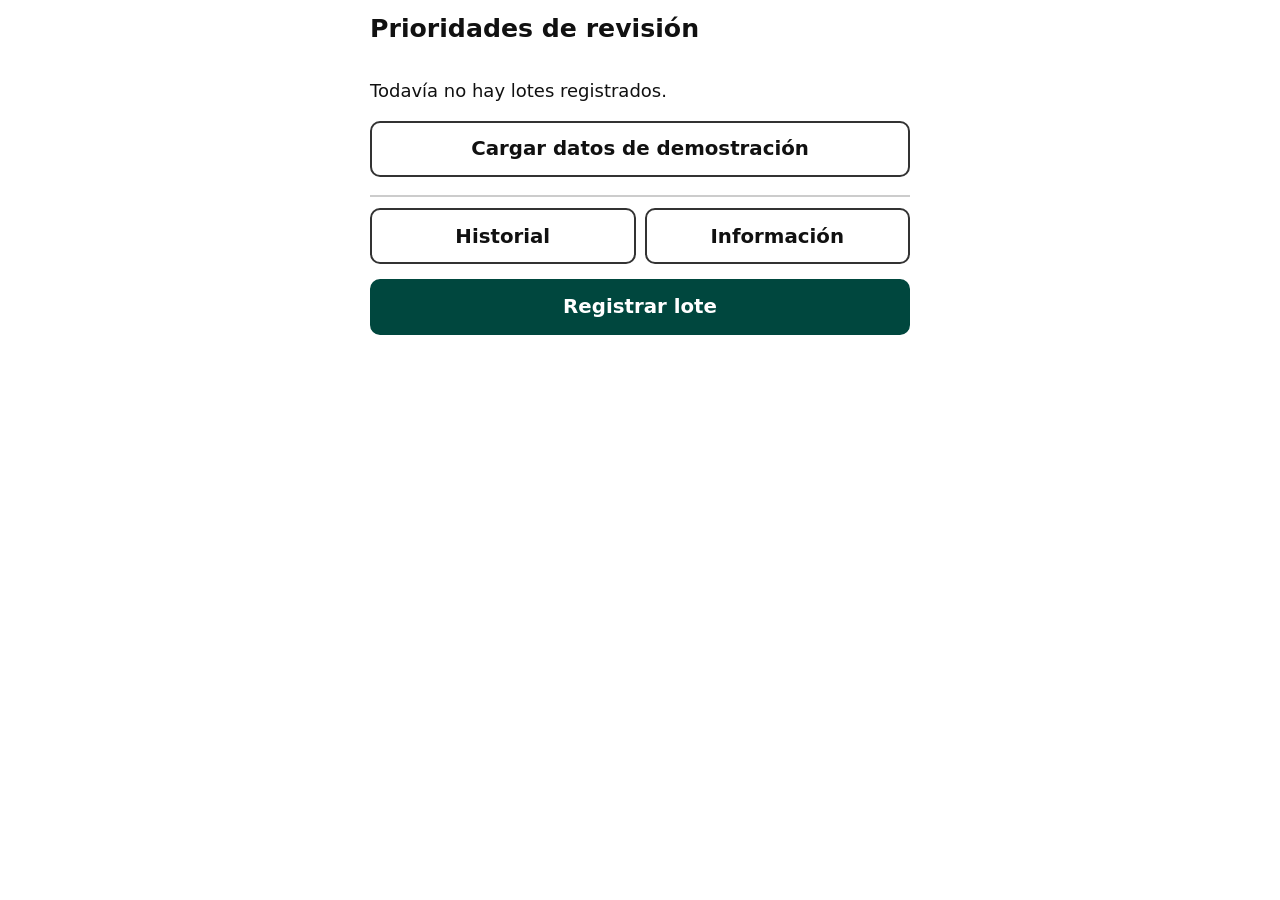
==== index.html @ 6f5cae09 "Construye la interfaz con las cinco vistas del recorrido Lista priorizada, registro de lote, detalle" ====
<!doctype html>
<html lang="es-MX">
<head>
  <meta charset="utf-8">
  <meta name="viewport" content="width=device-width, initial-scale=1">
  <meta name="theme-color" content="#00473e">
  <title>Prioridades de revisión</title>
  <link rel="stylesheet" href="css/estilos.css">
  <script type="module" src="js/app.js"></script>
</head>
<body>
  <p id="aviso-carga" class="aviso-error" role="alert" hidden>
    No se pudo abrir la aplicación. Revisa tu conexión y vuelve a abrirla.
  </p>

  <main id="app" hidden>

    <!-- Vista 1. Prioridades de revisión (inicio) -->
    <section id="vista-lista" class="vista" aria-labelledby="titulo-lista" hidden>
      <h1 id="titulo-lista" tabindex="-1">Prioridades de revisión</h1>
      <p class="aviso aviso-demo" id="lista-aviso-demo" data-texto="aviso_demo" hidden></p>

      <ol id="lista-lotes" class="lista-lotes"></ol>

      <div id="lista-vacia" class="vacio" hidden>
        <p>Todavía no hay lotes registrados.</p>
        <button type="button" class="boton secundario" data-accion="cargar-demo">Cargar datos de demostración</button>
        <p class="mensaje" role="status" data-mensaje-demo></p>
      </div>

      <nav class="barra-inferior" aria-label="Acciones">
        <a href="#historial" class="boton secundario">Historial</a>
        <a href="#informacion" class="boton secundario">Información</a>
        <a href="#registro" class="boton primario">Registrar lote</a>
      </nav>
    </section>

    <!-- Vista 2. Registro de lote -->
    <section id="vista-registro" class="vista" aria-labelledby="titulo-registro" hidden>
      <div class="encabezado">
        <a href="#lista" class="volver">← Volver</a>
        <h1 id="titulo-registro" tabindex="-1">Registrar lote</h1>
      </div>

      <form id="form-lote" novalidate>
        <div class="campo" data-campo="producto">
          <label for="producto">Producto</label>
          <select id="producto" name="producto" aria-describedby="error-producto nota-producto">
            <option value="">Elige un producto</option>
          </select>
          <p class="nota" id="nota-producto" hidden></p>
          <p class="error" id="error-producto" hidden></p>
        </div>

        <div class="campo" data-campo="cantidad">
          <label for="cantidad">Cantidad (kg)</label>
          <input id="cantidad" name="cantidad" type="number" inputmode="decimal" min="0" step="any"
                 aria-describedby="error-cantidad">
          <p class="error" id="error-cantidad" hidden></p>
        </div>

        <div class="campo" data-campo="fecha">
          <label for="fecha">Fecha de ingreso</label>
          <input id="fecha" name="fecha" type="date" aria-describedby="error-fecha">
          <p class="error" id="error-fecha" hidden></p>
        </div>

        <fieldset class="campo" data-campo="recepcion" aria-describedby="error-recepcion">
          <legend>Condición de recepción</legend>
          <div class="opciones" id="opciones-recepcion"></div>
          <p class="error" id="error-recepcion" hidden></p>
        </fieldset>

        <fieldset class="campo" data-campo="ambiental" aria-describedby="error-ambiental">
          <legend>Condición ambiental</legend>
          <div class="opciones" id="opciones-ambiental"></div>
          <p class="error" id="error-ambiental" hidden></p>
        </fieldset>

        <div class="campo" data-campo="costo">
          <label for="costo">Costo aproximado en pesos (opcional)</label>
          <input id="costo" name="costo" type="number" inputmode="decimal" min="0" step="any"
                 aria-describedby="error-costo">
          <p class="error" id="error-costo" hidden></p>
        </div>

        <button type="submit" class="boton primario">Guardar lote</button>
      </form>
    </section>

    <!-- Vista 3. Detalle y motivo -->
    <section id="vista-detalle" class="vista" aria-labelledby="detalle-producto" hidden>
      <div class="encabezado">
        <a href="#lista" class="volver">← Volver</a>
        <h1 id="detalle-producto" tabindex="-1"></h1>
      </div>
      <p id="detalle-datos" class="datos-lote"></p>
      <p id="detalle-nivel" class="nivel nivel-grande"></p>

      <p class="aviso" data-texto="aviso_prioridad"></p>
      <p class="aviso" data-texto="aviso_decision"></p>

      <p id="detalle-generico" class="nota" hidden></p>

      <table id="detalle-desglose" class="desglose" hidden>
        <caption>Por qué tiene esta prioridad</caption>
        <tbody></tbody>
      </table>

      <p id="detalle-decision-actual" class="decision-actual" hidden></p>
      <div id="detalle-acciones" class="barra-inferior" hidden>
        <a id="detalle-boton-decision" class="boton primario">Registrar decisión</a>
      </div>
    </section>

    <!-- Vista 4. Decisión -->
    <section id="vista-decision" class="vista" aria-labelledby="titulo-decision" hidden>
      <div class="encabezado">
        <a id="decision-volver" class="volver">← Volver</a>
        <h1 id="titulo-decision" tabindex="-1">Registrar decisión</h1>
      </div>
      <p id="decision-lote" class="datos-lote"></p>

      <form id="form-decision" novalidate>
        <fieldset class="campo" data-campo="decision" aria-describedby="error-decision">
          <legend>¿Qué decides para este lote?</legend>
          <div class="opciones" id="opciones-decision"></div>
          <p class="error" id="error-decision" hidden></p>
        </fieldset>

        <div class="campo">
          <label for="observacion">Observación (opcional)</label>
          <textarea id="observacion" name="observacion" rows="3" aria-describedby="contador-observacion"></textarea>
          <p class="contador" id="contador-observacion"></p>
        </div>

        <button type="submit" class="boton primario">Guardar decisión</button>
      </form>
    </section>

    <!-- Vista 5. Historial -->
    <section id="vista-historial" class="vista" aria-labelledby="titulo-historial" hidden>
      <div class="encabezado">
        <a href="#lista" class="volver">← Volver</a>
        <h1 id="titulo-historial" tabindex="-1">Historial</h1>
      </div>
      <p class="aviso" data-texto="aviso_privacidad"></p>

      <ol id="lista-historial" class="lista-historial"></ol>
      <p id="historial-vacio" class="vacio" hidden>Todavía no hay registros.</p>
    </section>

    <!-- Pantalla de información -->
    <section id="vista-informacion" class="vista" aria-labelledby="titulo-informacion" hidden>
      <div class="encabezado">
        <a href="#lista" class="volver">← Volver</a>
        <h1 id="titulo-informacion" tabindex="-1">Información</h1>
      </div>

      <dl class="ficha">
        <dt>Versión</dt><dd id="info-version"></dd>
        <dt>Fecha de publicación</dt><dd id="info-fecha"></dd>
        <dt>Establecimiento</dt><dd id="info-establecimiento"></dd>
      </dl>
      <p id="info-aviso-establecimiento" class="aviso-error" hidden></p>

      <h2>Qué hace esta herramienta</h2>
      <p>Indica qué lote conviene revisar primero, con una regla aritmética que se muestra en
         pantalla.</p>
      <ul>
        <li>No diagnostica la inocuidad ni el estado sanitario del producto.</li>
        <li>No sustituye la inspección física.</li>
        <li>No garantiza reducción de merma ni ahorro.</li>
      </ul>
      <p class="aviso" data-texto="aviso_prioridad"></p>
      <p class="aviso" data-texto="aviso_decision"></p>

      <h2>Lo que hace el equipo a mano</h2>
      <p>Parte del servicio no lo hace la aplicación, sino el equipo del proyecto (servicio concierge):</p>
      <ol>
        <li>Alta del establecimiento y configuración de la vida útil de sus productos habituales.</li>
        <li>Acompañamiento en el primer registro.</li>
        <li>Consolidación de las exportaciones que entrega el comerciante.</li>
      </ol>

      <h2>Datos de demostración</h2>
      <p class="aviso aviso-demo" data-texto="aviso_demo"></p>
      <button type="button" class="boton secundario" data-accion="cargar-demo">Cargar datos de demostración</button>
      <p class="mensaje" role="status" data-mensaje-demo></p>

      <h2>Datos de este dispositivo</h2>
      <p class="aviso" data-texto="aviso_privacidad"></p>
      <button type="button" class="boton peligro" id="boton-borrar">Borrar todos los datos de este dispositivo</button>
      <div id="confirmar-borrar" class="confirmar" hidden>
        <p><strong>¿Borrar todo?</strong> Se borran todos los lotes, decisiones y registros de este
           teléfono y no se pueden recuperar. Si los necesitas, exporta el historial antes.</p>
        <button type="button" class="boton peligro" id="boton-borrar-si">Sí, borrar todo</button>
        <button type="button" class="boton secundario" id="boton-borrar-no">Cancelar</button>
      </div>
      <p class="mensaje" role="status" id="mensaje-borrar"></p>
    </section>

  </main>
</body>
</html>
---- css/estilos.css ----
/* Estilos del PMV. Pensado para un teléfono de 360 px, de pie y con una mano:
   letra grande, contraste alto y botones de al menos 48 px de alto. */

:root {
  --texto: #111111;
  --texto-suave: #333333;
  --fondo: #ffffff;
  --fondo-suave: #f1f1f1;
  --borde: #333333;
  --primario: #00473e;
  --error: #a50016;
  --enfoque: #1a56db;

  /* Colores de nivel. El color nunca va solo: siempre acompaña al texto del nivel. */
  --alta: #8b0000;
  --media: #f2a900;
  --baja: #1b5e20;
  --confirmar: #4d4d4d;
}

* { box-sizing: border-box; }

/* Sin esto, una clase con display ganaría al atributo hidden. */
[hidden] { display: none !important; }

html { font-size: 18px; }

body {
  margin: 0;
  font-family: system-ui, -apple-system, "Segoe UI", Roboto, sans-serif;
  color: var(--texto);
  background: var(--fondo);
  line-height: 1.4;
}

main {
  max-width: 32rem;
  margin: 0 auto;
  padding: 0 1rem;
}

h1 { font-size: 1.4rem; margin: 0.6rem 0; }
h1:focus { outline: none; }
h2 { font-size: 1.15rem; margin: 1.5rem 0 0.5rem; }

a { color: var(--primario); }

:focus-visible {
  outline: 3px solid var(--enfoque);
  outline-offset: 2px;
}

.encabezado {
  display: flex;
  align-items: center;
  gap: 0.5rem;
}

.volver {
  display: inline-flex;
  align-items: center;
  min-height: 48px;
  padding: 0 0.5rem 0 0;
  color: var(--texto);
  font-weight: 700;
  white-space: nowrap;
}

/* ---------- Botones ---------- */

.boton {
  display: flex;
  align-items: center;
  justify-content: center;
  width: 100%;
  min-height: 56px;
  margin: 0.75rem 0;
  padding: 0.5rem 1rem;
  border: 2px solid var(--borde);
  border-radius: 10px;
  font: inherit;
  font-size: 1.1rem;
  font-weight: 700;
  text-align: center;
  text-decoration: none;
  cursor: pointer;
}

.primario { background: var(--primario); border-color: var(--primario); color: #ffffff; }
.secundario { background: var(--fondo); color: var(--texto); }
.peligro { background: var(--error); border-color: var(--error); color: #ffffff; }

/* La acción principal queda abajo, al alcance del pulgar. */
.barra-inferior {
  position: sticky;
  bottom: 0;
  display: grid;
  grid-template-columns: 1fr 1fr;
  gap: 0 0.5rem;
  margin-top: 1rem;
  padding: 0.25rem 0;
  background: var(--fondo);
  border-top: 2px solid #cccccc;
}
.barra-inferior .boton { margin: 0.4rem 0; }
.barra-inferior .primario { grid-column: 1 / -1; }

/* ---------- Avisos ---------- */

.aviso {
  margin: 0.6rem 0;
  padding: 0.6rem 0.75rem;
  border-left: 6px solid var(--primario);
  background: var(--fondo-suave);
  font-weight: 600;
}

.aviso-demo { border-left-color: #000000; border-left-style: double; }

.aviso-error {
  margin: 0.6rem 0;
  padding: 0.75rem 1rem;
  border: 3px solid var(--error);
  background: #fde8e8;
  color: #5a0000;
  font-weight: 700;
}

/* El aviso de almacenamiento (ER-04) queda fijo arriba en todas las vistas. */
.aviso-fijo {
  position: sticky;
  top: 0;
  z-index: 2;
  margin: 0;
}

.nota {
  margin: 0.5rem 0;
  padding: 0.5rem 0.75rem;
  border: 2px solid #8a6100;
  border-radius: 8px;
  background: #fff4d6;
}

.mensaje:empty { display: none; }
.mensaje { font-weight: 700; }

.vacio { margin: 1rem 0; }

/* ---------- Niveles ---------- */

.nivel {
  display: inline-block;
  padding: 0.15rem 0.6rem;
  border-radius: 6px;
  font-weight: 700;
  white-space: nowrap;
}
.nivel-alta { background: var(--alta); color: #ffffff; }
.nivel-media { background: var(--media); color: #111111; }
.nivel-baja { background: var(--baja); color: #ffffff; }
.nivel-confirmar { background: var(--confirmar); color: #ffffff; }

.nivel-grande {
  display: block;
  margin: 0.5rem 0;
  padding: 0.5rem 1rem;
  font-size: 1.6rem;
  text-align: center;
  white-space: normal;
}

.etiqueta-demo {
  display: inline-block;
  margin-left: 0.35rem;
  padding: 0 0.4rem;
  border: 2px dashed #000000;
  border-radius: 4px;
  font-size: 0.85rem;
  font-weight: 700;
  vertical-align: middle;
}

/* ---------- Lista de lotes ---------- */

.lista-lotes {
  display: grid;
  gap: 0.6rem;
  margin: 0.75rem 0;
  padding: 0;
  list-style: none;
}

.fila-lote {
  display: block;
  min-height: 48px;
  padding: 0.7rem 0.8rem;
  border: 2px solid var(--borde);
  border-radius: 10px;
  color: var(--texto);
  text-decoration: none;
  transition: background-color 2s ease-out;
}

.fila-cabeza {
  display: flex;
  justify-content: space-between;
  align-items: flex-start;
  gap: 0.5rem;
}

.fila-producto { font-weight: 700; }
.fila-motivo { display: block; margin-top: 0.3rem; color: var(--texto-suave); font-size: 0.95rem; }

/* Lote recién guardado: se resalta un instante y luego se desvanece. */
.resaltado { background-color: #fff1a8; transition: none; }

/* ---------- Formularios ---------- */

form { padding-bottom: 1rem; }

.campo { margin: 1.1rem 0; }

fieldset { border: 0; padding: 0; min-width: 0; }

label,
legend {
  display: block;
  margin-bottom: 0.35rem;
  padding: 0;
  font-weight: 700;
}

input,
select,
textarea {
  display: block;
  width: 100%;
  min-height: 52px;
  padding: 0.5rem 0.75rem;
  border: 2px solid var(--borde);
  border-radius: 8px;
  background: var(--fondo);
  color: var(--texto);
  font: inherit;
  font-size: 1.1rem;
}

textarea { min-height: 5.5rem; resize: vertical; }

/* Opciones de una sola elección como botones grandes (radios accesibles). */
.opciones { display: grid; gap: 0.5rem; }

.opcion { position: relative; display: block; margin: 0; }

.opcion input {
  position: absolute;
  opacity: 0;
  width: 1px;
  height: 1px;
  min-height: 0;
}

.opcion span {
  display: flex;
  align-items: center;
  min-height: 56px;
  padding: 0.5rem 1rem;
  border: 2px solid var(--borde);
  border-radius: 10px;
  font-weight: 700;
  cursor: pointer;
}

.opcion span::before {
  content: "";
  flex: none;
  width: 1.3rem;
  height: 1.3rem;
  margin-right: 0.7rem;
  border: 2px solid currentColor;
  border-radius: 50%;
}

/* Elegida: cambia el color y aparece una marca, para no depender solo del color. */
.opcion input:checked + span { background: var(--primario); border-color: var(--primario); color: #ffffff; }
.opcion input:checked + span::before {
  content: "✓";
  display: flex;
  align-items: center;
  justify-content: center;
  background: #ffffff;
  color: var(--primario);
  font-size: 0.95rem;
}
.opcion input:focus-visible + span { outline: 3px solid var(--enfoque); outline-offset: 2px; }

/* Error: borde más grueso y texto junto al campo, nunca solo color. */
.con-error input,
.con-error select,
.con-error textarea,
.con-error .opcion span { border-color: var(--error); border-width: 3px; }

.error {
  margin: 0.4rem 0 0;
  color: var(--error);
  font-weight: 700;
}
.error::before { content: "⚠ "; }

.contador { margin: 0.25rem 0 0; color: var(--texto-suave); font-size: 0.9rem; }

/* ---------- Detalle ---------- */

.datos-lote { margin: 0.25rem 0; color: var(--texto-suave); }

.desglose {
  width: 100%;
  margin: 1rem 0;
  border-collapse: collapse;
}
.desglose caption { margin-bottom: 0.4rem; font-weight: 700; text-align: left; }
.desglose th,
.desglose td {
  padding: 0.45rem 0.25rem;
  border-bottom: 1px solid #bbbbbb;
  text-align: left;
  vertical-align: top;
}
.desglose .numero {
  text-align: right;
  font-variant-numeric: tabular-nums;
  font-weight: 700;
  white-space: nowrap;
}
.desglose .total th,
.desglose .total td { border-top: 3px solid var(--texto); border-bottom: 0; font-size: 1.1rem; }

.decision-actual { font-weight: 700; }

/* ---------- Historial ---------- */

.lista-historial { margin: 0.75rem 0; padding: 0; list-style: none; }

.lista-historial li {
  padding: 0.6rem 0;
  border-bottom: 1px solid #bbbbbb;
}

.historial-fecha { display: block; color: var(--texto-suave); font-size: 0.9rem; }
.historial-observacion { display: block; margin-top: 0.2rem; font-style: italic; }

/* ---------- Información ---------- */

.ficha { display: grid; grid-template-columns: auto 1fr; gap: 0.3rem 0.75rem; margin: 0.75rem 0; }
.ficha dt { font-weight: 700; }
.ficha dd { margin: 0; overflow-wrap: anywhere; }

.confirmar {
  margin: 0.75rem 0;
  padding: 0.75rem;
  border: 3px solid var(--error);
  border-radius: 10px;
}
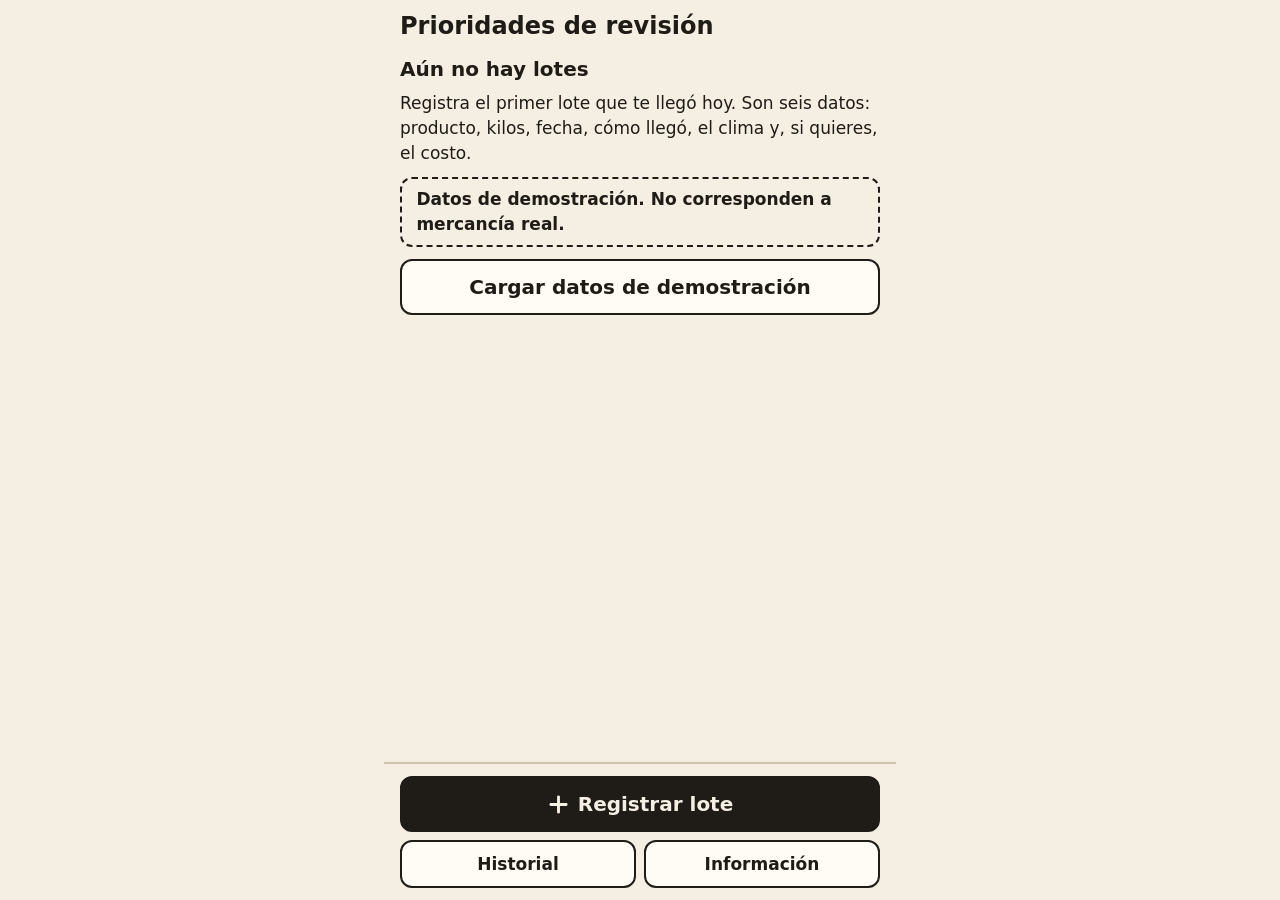
==== commit 6d9b1830: "Rediseña la interfaz como la libreta del comerciante Solo cambia la capa visual y de interacción. La" ====
--- a/index.html
+++ b/index.html
@@ -3,8 +3,14 @@
 <head>
   <meta charset="utf-8">
   <meta name="viewport" content="width=device-width, initial-scale=1">
-  <meta name="theme-color" content="#00473e">
+  <meta name="theme-color" content="#f5efe3">
   <title>Prioridades de revisión</title>
+  <link rel="manifest" href="manifest.json">
+  <!-- El ícono va incrustado: Chromium vuelve a pedir un favicon externo en cada cambio de
+       vista, y la app no debe hacer peticiones de red después de la carga (RS-04). -->
+  <link rel="icon" type="image/svg+xml"
+        href="data:image/svg+xml,%3Csvg xmlns='http://www.w3.org/2000/svg' viewBox='0 0 512 512'%3E%3Crect width='512' height='512' fill='%2300473e'/%3E%3Cg fill='%23ffffff'%3E%3Crect x='196' y='140' width='196' height='44' rx='22'/%3E%3Crect x='196' y='234' width='156' height='44' rx='22'/%3E%3Crect x='196' y='328' width='116' height='44' rx='22'/%3E%3C/g%3E%3Ccircle cx='146' cy='162' r='30' fill='%23e53935' stroke='%23ffffff' stroke-width='8'/%3E%3Ccircle cx='146' cy='256' r='30' fill='%23f2a900' stroke='%23ffffff' stroke-width='8'/%3E%3Ccircle cx='146' cy='350' r='30' fill='%2343a047' stroke='%23ffffff' stroke-width='8'/%3E%3C/svg%3E">
+  <link rel="apple-touch-icon" href="iconos/icono-192.png">
   <link rel="stylesheet" href="css/estilos.css">
   <script type="module" src="js/app.js"></script>
 </head>
@@ -13,6 +19,8 @@
     No se pudo abrir la aplicación. Revisa tu conexión y vuelve a abrirla.
   </p>
 
+  <p id="aviso-almacen" class="aviso-error aviso-fijo" role="alert" data-texto="aviso_almacenamiento" hidden></p>
+
   <main id="app" hidden>
 
     <!-- Vista 1. Prioridades de revisión (inicio) -->
@@ -20,25 +28,36 @@
       <h1 id="titulo-lista" tabindex="-1">Prioridades de revisión</h1>
       <p class="aviso aviso-demo" id="lista-aviso-demo" data-texto="aviso_demo" hidden></p>
 
-      <ol id="lista-lotes" class="lista-lotes"></ol>
+      <section id="lista-primero" aria-labelledby="titulo-primero" hidden>
+        <h2 id="titulo-primero">Revisa primero</h2>
+        <div id="tarjeta-primero"></div>
+      </section>
+
+      <section id="lista-resto" aria-labelledby="titulo-resto" hidden>
+        <h2 id="titulo-resto">Después</h2>
+        <ol id="lista-lotes" class="renglones"></ol>
+      </section>
 
       <div id="lista-vacia" class="vacio" hidden>
-        <p>Todavía no hay lotes registrados.</p>
+        <h2>Aún no hay lotes</h2>
+        <p>Registra el primer lote que te llegó hoy. Son seis datos: producto, kilos, fecha, cómo
+           llegó, el clima y, si quieres, el costo.</p>
+        <p class="aviso aviso-demo" data-texto="aviso_demo"></p>
         <button type="button" class="boton secundario" data-accion="cargar-demo">Cargar datos de demostración</button>
         <p class="mensaje" role="status" data-mensaje-demo></p>
       </div>
 
       <nav class="barra-inferior" aria-label="Acciones">
+        <a href="#registro" class="boton primario"><span class="icono icono-mas" aria-hidden="true"></span>Registrar lote</a>
         <a href="#historial" class="boton secundario">Historial</a>
         <a href="#informacion" class="boton secundario">Información</a>
-        <a href="#registro" class="boton primario">Registrar lote</a>
       </nav>
     </section>
 
     <!-- Vista 2. Registro de lote -->
     <section id="vista-registro" class="vista" aria-labelledby="titulo-registro" hidden>
       <div class="encabezado">
-        <a href="#lista" class="volver">← Volver</a>
+        <a href="#lista" class="volver"><span class="icono icono-volver" aria-hidden="true"></span>Prioridades</a>
         <h1 id="titulo-registro" tabindex="-1">Registrar lote</h1>
       </div>
 
@@ -61,7 +80,9 @@
 
         <div class="campo" data-campo="fecha">
           <label for="fecha">Fecha de ingreso</label>
-          <input id="fecha" name="fecha" type="date" aria-describedby="error-fecha">
+          <input id="fecha" name="fecha" type="date" aria-describedby="error-fecha nota-fecha">
+          <p class="nota" id="nota-fecha" hidden>Sin fecha de ingreso, el lote quedará como
+             «Prioridad por confirmar» hasta que la escribas.</p>
           <p class="error" id="error-fecha" hidden></p>
         </div>
 
@@ -84,39 +105,53 @@
           <p class="error" id="error-costo" hidden></p>
         </div>
 
-        <button type="submit" class="boton primario">Guardar lote</button>
+        <div class="barra-inferior">
+          <button type="submit" class="boton primario">Guardar lote</button>
+        </div>
       </form>
     </section>
 
     <!-- Vista 3. Detalle y motivo -->
     <section id="vista-detalle" class="vista" aria-labelledby="detalle-producto" hidden>
       <div class="encabezado">
-        <a href="#lista" class="volver">← Volver</a>
+        <a href="#lista" class="volver"><span class="icono icono-volver" aria-hidden="true"></span>Prioridades</a>
         <h1 id="detalle-producto" tabindex="-1"></h1>
       </div>
       <p id="detalle-datos" class="datos-lote"></p>
-      <p id="detalle-nivel" class="nivel nivel-grande"></p>
-
-      <p class="aviso" data-texto="aviso_prioridad"></p>
-      <p class="aviso" data-texto="aviso_decision"></p>
+      <div class="bloque-nivel">
+        <div id="detalle-nivel" class="nivel franja"></div>
+        <p class="aviso-nivel" data-texto="aviso_prioridad"></p>
+      </div>
+
+      <form id="form-fecha" novalidate hidden>
+        <div class="campo" data-campo="fecha-detalle">
+          <label for="fecha-detalle">Falta la fecha de ingreso. Escríbela para calcular la prioridad.</label>
+          <input id="fecha-detalle" name="fecha" type="date" aria-describedby="error-fecha-detalle">
+          <p class="error" id="error-fecha-detalle" hidden></p>
+        </div>
+        <button type="submit" class="boton primario">Guardar fecha</button>
+      </form>
 
       <p id="detalle-generico" class="nota" hidden></p>
 
-      <table id="detalle-desglose" class="desglose" hidden>
-        <caption>Por qué tiene esta prioridad</caption>
-        <tbody></tbody>
-      </table>
+      <section id="detalle-desglose" class="desglose" aria-labelledby="titulo-desglose" hidden>
+        <h2 id="titulo-desglose">Por qué tiene esta prioridad</h2>
+        <div class="escala" aria-hidden="true"></div>
+        <ol class="cascada"></ol>
+      </section>
 
       <p id="detalle-decision-actual" class="decision-actual" hidden></p>
-      <div id="detalle-acciones" class="barra-inferior" hidden>
-        <a id="detalle-boton-decision" class="boton primario">Registrar decisión</a>
+      <!-- El segundo aviso va anclado junto al botón: nadie decide sin haberlo visto. -->
+      <div class="barra-inferior">
+        <p class="aviso-anclado" data-texto="aviso_decision"></p>
+        <a id="detalle-boton-decision" class="boton primario" hidden>Registrar decisión</a>
       </div>
     </section>
 
     <!-- Vista 4. Decisión -->
     <section id="vista-decision" class="vista" aria-labelledby="titulo-decision" hidden>
       <div class="encabezado">
-        <a id="decision-volver" class="volver">← Volver</a>
+        <a id="decision-volver" class="volver"><span class="icono icono-volver" aria-hidden="true"></span>Detalle</a>
         <h1 id="titulo-decision" tabindex="-1">Registrar decisión</h1>
       </div>
       <p id="decision-lote" class="datos-lote"></p>
@@ -124,7 +159,7 @@
       <form id="form-decision" novalidate>
         <fieldset class="campo" data-campo="decision" aria-describedby="error-decision">
           <legend>¿Qué decides para este lote?</legend>
-          <div class="opciones" id="opciones-decision"></div>
+          <div class="opciones opciones-grandes" id="opciones-decision"></div>
           <p class="error" id="error-decision" hidden></p>
         </fieldset>
 
@@ -134,26 +169,33 @@
           <p class="contador" id="contador-observacion"></p>
         </div>
 
-        <button type="submit" class="boton primario">Guardar decisión</button>
+        <div class="barra-inferior">
+          <button type="submit" class="boton primario">Guardar decisión</button>
+        </div>
       </form>
     </section>
 
     <!-- Vista 5. Historial -->
     <section id="vista-historial" class="vista" aria-labelledby="titulo-historial" hidden>
       <div class="encabezado">
-        <a href="#lista" class="volver">← Volver</a>
+        <a href="#lista" class="volver"><span class="icono icono-volver" aria-hidden="true"></span>Prioridades</a>
         <h1 id="titulo-historial" tabindex="-1">Historial</h1>
       </div>
-      <p class="aviso" data-texto="aviso_privacidad"></p>
-
       <ol id="lista-historial" class="lista-historial"></ol>
       <p id="historial-vacio" class="vacio" hidden>Todavía no hay registros.</p>
+
+      <div class="barra-inferior" id="barra-historial">
+        <p class="aviso-anclado" data-texto="aviso_privacidad"></p>
+        <p class="mensaje" role="status" id="mensaje-exportar"></p>
+        <button type="button" class="boton primario" id="boton-exportar">Exportar a CSV</button>
+      </div>
+      <p id="confirmacion-decision" class="confirmacion" role="status"></p>
     </section>
 
     <!-- Pantalla de información -->
-    <section id="vista-informacion" class="vista" aria-labelledby="titulo-informacion" hidden>
-      <div class="encabezado">
-        <a href="#lista" class="volver">← Volver</a>
+    <section id="vista-informacion" class="vista lectura" aria-labelledby="titulo-informacion" hidden>
+      <div class="encabezado">
+        <a href="#lista" class="volver"><span class="icono icono-volver" aria-hidden="true"></span>Prioridades</a>
         <h1 id="titulo-informacion" tabindex="-1">Información</h1>
       </div>
 
--- a/css/estilos.css
+++ b/css/estilos.css
@@ -1,21 +1,47 @@
-/* Estilos del PMV. Pensado para un teléfono de 360 px, de pie y con una mano:
-   letra grande, contraste alto y botones de al menos 48 px de alto. */
+/* Estilos del PMV. Se usa en el mostrador, de pie, con una mano y muchas veces a pleno sol,
+   en un teléfono de 360 px. La idea visual es la libreta del comerciante: papel claro,
+   renglones, tinta y la cuenta del puntaje escrita como una suma.
+   Todo el texto supera 7.9:1 de contraste y todo lo que se toca mide al menos 48 px. */
 
 :root {
-  --texto: #111111;
-  --texto-suave: #333333;
-  --fondo: #ffffff;
-  --fondo-suave: #f1f1f1;
-  --borde: #333333;
-  --primario: #00473e;
-  --error: #a50016;
-  --enfoque: #1a56db;
-
-  /* Colores de nivel. El color nunca va solo: siempre acompaña al texto del nivel. */
-  --alta: #8b0000;
-  --media: #f2a900;
-  --baja: #1b5e20;
-  --confirmar: #4d4d4d;
+  /* Papel y tinta */
+  --papel: #f5efe3;
+  --hoja: #fffcf5;
+  --tinta: #1f1b16;
+  --tinta-suave: #4d463c; /* 8.1:1 sobre papel */
+  --renglon: #cfc3ae; /* solo líneas, nunca texto */
+  --borde: #6b6257; /* contorno de campos: 5.8:1 */
+  --pista: #e9e0cf; /* fondo de las barras del desglose */
+  --error: #7a2418;
+  --error-fondo: #f7e4df;
+  --nota-fondo: #fbefd3;
+  --nota-borde: #8a6100;
+  --resaltado: #f8e1ad;
+
+  /* Colores de nivel. Siempre de fondo, con letra blanca o tinta, y nunca solos:
+     van con el texto del nivel y con la marca de tres cuadros. */
+  --alta: #8a2a1d; /* blanco encima: 8.6:1 */
+  --media: #e8ae3a; /* tinta encima: 8.6:1 */
+  --baja: #2e5638; /* blanco encima: 8.4:1 */
+  --confirmar: #55504a; /* blanco encima: 8.0:1 */
+
+  /* Escala tipográfica: nada por debajo de 16 px y el cuerpo en 17 px. */
+  --t-meta: 1rem;
+  --t-cuerpo: 1.0625rem;
+  --t-boton: 1.25rem;
+  --t-titulo: 1.5rem;
+  --t-nivel: 2.125rem;
+  --t-puntaje: 3rem;
+
+  --radio: 12px;
+  --curva: cubic-bezier(0.2, 0.8, 0.2, 1);
+
+  /* Íconos dibujados en SVG dentro de la hoja de estilos: no son peticiones de red. */
+  --i-izquierda: url("data:image/svg+xml,%3Csvg xmlns='http://www.w3.org/2000/svg' viewBox='0 0 24 24' fill='none' stroke='%23000' stroke-width='2.75' stroke-linecap='round' stroke-linejoin='round'%3E%3Cpath d='M19 12H5M11 5l-7 7 7 7'/%3E%3C/svg%3E");
+  --i-derecha: url("data:image/svg+xml,%3Csvg xmlns='http://www.w3.org/2000/svg' viewBox='0 0 24 24' fill='none' stroke='%23000' stroke-width='2.75' stroke-linecap='round' stroke-linejoin='round'%3E%3Cpath d='M5 12h14M13 5l7 7-7 7'/%3E%3C/svg%3E");
+  --i-mas: url("data:image/svg+xml,%3Csvg xmlns='http://www.w3.org/2000/svg' viewBox='0 0 24 24' fill='none' stroke='%23000' stroke-width='3' stroke-linecap='round'%3E%3Cpath d='M12 4v16M4 12h16'/%3E%3C/svg%3E");
+  --i-palomita: url("data:image/svg+xml,%3Csvg xmlns='http://www.w3.org/2000/svg' viewBox='0 0 24 24' fill='none' stroke='%23000' stroke-width='3.25' stroke-linecap='round' stroke-linejoin='round'%3E%3Cpath d='M4 12.5l5 5L20 6.5'/%3E%3C/svg%3E");
+  --i-alerta: url("data:image/svg+xml,%3Csvg xmlns='http://www.w3.org/2000/svg' viewBox='0 0 24 24'%3E%3Cpath d='M12 2.5 1.5 21h21z' fill='%23000'/%3E%3Cpath d='M12 9.5v5' stroke='%23fff' stroke-width='2.5' stroke-linecap='round'/%3E%3Ccircle cx='12' cy='17.6' r='1.4' fill='%23fff'/%3E%3C/svg%3E");
 }
 
 * { box-sizing: border-box; }
@@ -23,15 +49,25 @@
 /* Sin esto, una clase con display ganaría al atributo hidden. */
 [hidden] { display: none !important; }
 
-html { font-size: 18px; }
+html {
+  background: var(--papel);
+  color-scheme: light;
+  -webkit-text-size-adjust: 100%;
+}
 
 body {
   margin: 0;
   font-family: system-ui, -apple-system, "Segoe UI", Roboto, sans-serif;
-  color: var(--texto);
-  background: var(--fondo);
-  line-height: 1.4;
-}
+  font-size: var(--t-cuerpo);
+  line-height: 1.45;
+  color: var(--tinta);
+  background: var(--papel);
+  caret-color: var(--tinta);
+  accent-color: var(--tinta);
+  -webkit-tap-highlight-color: transparent;
+}
+
+::selection { background: var(--resaltado); color: var(--tinta); }
 
 main {
   max-width: 32rem;
@@ -39,32 +75,64 @@
   padding: 0 1rem;
 }
 
-h1 { font-size: 1.4rem; margin: 0.6rem 0; }
+h1 {
+  margin: 0.75rem 0 1rem;
+  font-size: var(--t-titulo);
+  line-height: 1.2;
+  text-wrap: balance;
+}
 h1:focus { outline: none; }
-h2 { font-size: 1.15rem; margin: 1.5rem 0 0.5rem; }
-
-a { color: var(--primario); }
+
+h2 {
+  margin: 1.25rem 0 0.5rem;
+  font-size: var(--t-boton);
+  line-height: 1.25;
+}
+
+p { margin: 0.6rem 0; }
+
+a { color: var(--tinta); text-underline-offset: 0.2em; text-decoration-thickness: 2px; }
 
 :focus-visible {
-  outline: 3px solid var(--enfoque);
-  outline-offset: 2px;
-}
-
-.encabezado {
-  display: flex;
-  align-items: center;
-  gap: 0.5rem;
-}
+  outline: 3px solid var(--tinta);
+  outline-offset: 3px;
+}
+
+/* Cifras de ancho fijo en todo lo que es número: puntajes, kilos, fechas y horas. */
+.num { font-variant-numeric: tabular-nums; }
+.sin-cortes { white-space: nowrap; }
+
+/* ---------- Íconos ---------- */
+
+.icono {
+  display: inline-block;
+  flex: none;
+  width: 1.15em;
+  height: 1.15em;
+  background: currentColor;
+  -webkit-mask: var(--icono) center / contain no-repeat;
+  mask: var(--icono) center / contain no-repeat;
+}
+.icono-volver { --icono: var(--i-izquierda); }
+.icono-seguir { --icono: var(--i-derecha); }
+.icono-mas { --icono: var(--i-mas); }
+.icono-palomita { --icono: var(--i-palomita); }
+
+/* ---------- Encabezado de las vistas interiores ---------- */
 
 .volver {
   display: inline-flex;
   align-items: center;
+  gap: 0.4rem;
   min-height: 48px;
-  padding: 0 0.5rem 0 0;
-  color: var(--texto);
-  font-weight: 700;
-  white-space: nowrap;
-}
+  margin-top: 0.25rem;
+  padding-right: 1rem;
+  font-weight: 700;
+  text-decoration: none;
+}
+.volver:active { opacity: 0.7; }
+
+.encabezado h1 { margin-top: 0.1rem; }
 
 /* ---------- Botones ---------- */
 
@@ -72,57 +140,88 @@
   display: flex;
   align-items: center;
   justify-content: center;
+  gap: 0.5rem;
   width: 100%;
   min-height: 56px;
   margin: 0.75rem 0;
   padding: 0.5rem 1rem;
-  border: 2px solid var(--borde);
-  border-radius: 10px;
+  border: 2px solid var(--tinta);
+  border-radius: var(--radio);
   font: inherit;
-  font-size: 1.1rem;
-  font-weight: 700;
+  font-size: var(--t-boton);
+  font-weight: 700;
+  line-height: 1.2;
   text-align: center;
   text-decoration: none;
   cursor: pointer;
-}
-
-.primario { background: var(--primario); border-color: var(--primario); color: #ffffff; }
-.secundario { background: var(--fondo); color: var(--texto); }
-.peligro { background: var(--error); border-color: var(--error); color: #ffffff; }
-
-/* La acción principal queda abajo, al alcance del pulgar. */
+  transition: background-color 120ms ease-out;
+}
+
+/* La acción principal va en tinta: un botón de color se confundiría con un nivel. */
+.primario { background: var(--tinta); color: var(--papel); }
+.primario:active { background: #000000; }
+.secundario { background: var(--hoja); color: var(--tinta); }
+.secundario:active { background: var(--pista); }
+.peligro { background: var(--alta); border-color: var(--alta); color: #ffffff; }
+.peligro:active { background: #6e2015; }
+
+/* Las vistas con acciones ocupan al menos toda la pantalla: así la barra queda abajo, en la
+   zona del pulgar, aunque haya poco contenido (lista vacía, historial corto). */
+.vista:has(.barra-inferior),
+.vista:has(.barra-inferior) > form {
+  display: flex;
+  flex-direction: column;
+}
+.vista:has(.barra-inferior) { min-height: 100dvh; }
+.vista:has(.barra-inferior) > form { flex: 1; }
+
+/* En una columna flex los márgenes no se colapsan, se suman. Ahí solo cuenta el margen de
+   abajo de cada bloque; si no, los huecos se duplican y se come la primera pantalla. */
+.vista:has(.barra-inferior) > * + :not(.barra-inferior),
+.vista:has(.barra-inferior) > form > :not(.barra-inferior),
+.vista:has(.barra-inferior) section > h2:first-child,
+.historial-dia:first-child { margin-top: 0; }
+#lista-primero { margin-bottom: 1.25rem; }
+
+/* Las acciones quedan abajo, al alcance del pulgar, mientras la vista esté en pantalla. */
 .barra-inferior {
   position: sticky;
   bottom: 0;
+  z-index: 1;
   display: grid;
   grid-template-columns: 1fr 1fr;
-  gap: 0 0.5rem;
-  margin-top: 1rem;
-  padding: 0.25rem 0;
-  background: var(--fondo);
-  border-top: 2px solid #cccccc;
-}
-.barra-inferior .boton { margin: 0.4rem 0; }
-.barra-inferior .primario { grid-column: 1 / -1; }
+  gap: 0.5rem;
+  margin: auto -1rem 0;
+  padding: 0.75rem 1rem calc(0.75rem + env(safe-area-inset-bottom));
+  background: var(--papel);
+  border-top: 2px solid var(--renglon);
+}
+.barra-inferior > * { grid-column: 1 / -1; }
+.barra-inferior .boton { margin: 0; }
+.barra-inferior .boton.secundario { grid-column: auto; min-height: 48px; font-size: var(--t-cuerpo); }
+.barra-inferior .aviso-anclado { margin: 0 0 0.1rem; font-weight: 600; }
 
 /* ---------- Avisos ---------- */
 
 .aviso {
-  margin: 0.6rem 0;
-  padding: 0.6rem 0.75rem;
-  border-left: 6px solid var(--primario);
-  background: var(--fondo-suave);
+  margin: 0.75rem 0;
+  padding: 0.75rem 0.9rem;
+  border: 2px solid var(--renglon);
+  border-radius: var(--radio);
+  background: var(--hoja);
   font-weight: 600;
 }
 
-.aviso-demo { border-left-color: #000000; border-left-style: double; }
+/* Datos de demostración: borde punteado, como la etiqueta DEMO. */
+.aviso-demo { padding: 0.5rem 0.9rem; border: 2px dashed var(--tinta); background: transparent; }
 
 .aviso-error {
-  margin: 0.6rem 0;
+  margin: 0.75rem 0;
   padding: 0.75rem 1rem;
   border: 3px solid var(--error);
-  background: #fde8e8;
-  color: #5a0000;
+  border-radius: var(--radio);
+  background: var(--error-fondo);
+  color: #4f150c;
   font-weight: 700;
 }
 
@@ -130,103 +229,160 @@
 .aviso-fijo {
   position: sticky;
   top: 0;
-  z-index: 2;
+  z-index: 3;
   margin: 0;
+  border-width: 0 0 3px;
+  border-radius: 0;
 }
 
 .nota {
-  margin: 0.5rem 0;
-  padding: 0.5rem 0.75rem;
-  border: 2px solid #8a6100;
-  border-radius: 8px;
-  background: #fff4d6;
+  margin: 0.6rem 0;
+  padding: 0.6rem 0.8rem;
+  border: 2px solid var(--nota-borde);
+  border-radius: 10px;
+  background: var(--nota-fondo);
 }
 
 .mensaje:empty { display: none; }
 .mensaje { font-weight: 700; }
 
-.vacio { margin: 1rem 0; }
+.etiqueta-demo {
+  display: inline-block;
+  margin-left: 0.15rem;
+  padding: 0 0.35rem;
+  border: 2px dashed currentColor;
+  border-radius: 4px;
+  font-size: var(--t-meta);
+  font-weight: 700;
+  line-height: 1.35;
+  letter-spacing: 0.04em;
+  vertical-align: 0.05em;
+}
 
 /* ---------- Niveles ---------- */
 
 .nivel {
-  display: inline-block;
-  padding: 0.15rem 0.6rem;
-  border-radius: 6px;
-  font-weight: 700;
+  display: inline-flex;
+  align-items: center;
+  gap: 0.45rem;
+  padding: 0.2rem 0.6rem;
+  border-radius: 8px;
+  font-weight: 700;
+  font-variant-numeric: tabular-nums;
   white-space: nowrap;
 }
 .nivel-alta { background: var(--alta); color: #ffffff; }
-.nivel-media { background: var(--media); color: #111111; }
+.nivel-media { background: var(--media); color: var(--tinta); }
 .nivel-baja { background: var(--baja); color: #ffffff; }
 .nivel-confirmar { background: var(--confirmar); color: #ffffff; }
 
-.nivel-grande {
+/* Marca de tres cuadros: Alta ■■■, Media ■■□, Baja ■□□, por confirmar □□□ punteado.
+   Es la señal que distingue los niveles sin color (en gris, Alta, Baja y por confirmar
+   tienen casi la misma luminosidad). */
+.marca { display: inline-flex; gap: 0.18em; }
+.marca i {
+  width: 0.62em;
+  height: 0.62em;
+  border: 2px solid currentColor;
+  border-radius: 2px;
+}
+.nivel-alta .marca i,
+.nivel-media .marca i:nth-child(-n + 2),
+.nivel-baja .marca i:first-child { background: currentColor; }
+.nivel-confirmar .marca i { border-style: dashed; }
+
+/* ---------- Vista 1. Prioridades de revisión ---------- */
+
+/* El lote que conviene revisar primero: una tarjeta de acción, no un renglón más. */
+.tarjeta {
   display: block;
-  margin: 0.5rem 0;
-  padding: 0.5rem 1rem;
-  font-size: 1.6rem;
-  text-align: center;
+  overflow: hidden;
+  border: 2px solid var(--tinta);
+  border-radius: var(--radio);
+  background: var(--hoja);
+  color: var(--tinta);
+  text-decoration: none;
+  transition: background-color 1.2s ease-out;
+}
+.tarjeta:active { background: var(--pista); }
+
+.franja {
+  display: flex;
+  align-items: center;
+  justify-content: space-between;
+  gap: 0.75rem;
+  padding: 0.6rem 1rem;
+  border-radius: 0;
+  font-size: var(--t-boton);
   white-space: normal;
 }
-
-.etiqueta-demo {
-  display: inline-block;
-  margin-left: 0.35rem;
-  padding: 0 0.4rem;
-  border: 2px dashed #000000;
-  border-radius: 4px;
-  font-size: 0.85rem;
-  font-weight: 700;
-  vertical-align: middle;
-}
-
-/* ---------- Lista de lotes ---------- */
-
-.lista-lotes {
-  display: grid;
-  gap: 0.6rem;
-  margin: 0.75rem 0;
+.franja .marca { font-size: var(--t-cuerpo); }
+.franja-nivel { display: inline-flex; align-items: center; gap: 0.55rem; }
+.franja-puntaje { font-size: var(--t-puntaje); line-height: 1; }
+.franja { padding-block: 0.35rem; }
+
+.tarjeta-cuerpo { display: block; padding: 0.75rem 1rem 0.5rem; }
+.tarjeta-producto { display: block; font-size: var(--t-titulo); font-weight: 700; line-height: 1.2; }
+.tarjeta-motivo { display: block; margin-top: 0.3rem; color: var(--tinta-suave); }
+.tarjeta-pie {
+  display: flex;
+  align-items: center;
+  justify-content: space-between;
+  gap: 0.75rem;
+}
+.tarjeta-cantidad { font-weight: 600; }
+.tarjeta-accion {
+  display: flex;
+  align-items: center;
+  gap: 0.4rem;
+  min-height: 48px;
+  font-weight: 700;
+  text-decoration: underline;
+  text-decoration-thickness: 2px;
+  text-underline-offset: 0.2em;
+}
+
+/* Los demás lotes, como renglones de libreta. */
+.renglones {
+  margin: 0;
   padding: 0;
   list-style: none;
-}
-
-.fila-lote {
-  display: block;
-  min-height: 48px;
-  padding: 0.7rem 0.8rem;
-  border: 2px solid var(--borde);
-  border-radius: 10px;
-  color: var(--texto);
+  border-top: 2px solid var(--renglon);
+}
+
+.renglon {
+  display: grid;
+  grid-template-columns: 1fr auto;
+  align-items: start;
+  gap: 0.3rem 0.75rem;
+  min-height: 64px;
+  padding: 0.7rem 0.25rem;
+  border-bottom: 2px solid var(--renglon);
+  color: var(--tinta);
   text-decoration: none;
-  transition: background-color 2s ease-out;
-}
-
-.fila-cabeza {
-  display: flex;
-  justify-content: space-between;
-  align-items: flex-start;
-  gap: 0.5rem;
-}
-
-.fila-producto { font-weight: 700; }
-.fila-motivo { display: block; margin-top: 0.3rem; color: var(--texto-suave); font-size: 0.95rem; }
-
-/* Lote recién guardado: se resalta un instante y luego se desvanece. */
-.resaltado { background-color: #fff1a8; transition: none; }
+  transition: background-color 1.2s ease-out;
+}
+.renglon:active { background: var(--pista); }
+.renglon-producto { font-weight: 700; }
+.renglon-motivo { grid-column: 1 / -1; color: var(--tinta-suave); }
+
+/* Lote recién guardado: se tiñe un instante y se desvanece solo. */
+.resaltado,
+.resaltado .tarjeta-cuerpo { background-color: var(--resaltado); transition: none; }
+
+.vacio { margin: 0.5rem 0 1rem; }
+.vacio h2 { margin-top: 0; }
 
 /* ---------- Formularios ---------- */
 
-form { padding-bottom: 1rem; }
-
-.campo { margin: 1.1rem 0; }
-
-fieldset { border: 0; padding: 0; min-width: 0; }
+.campo { margin: 1.25rem 0; }
+
+fieldset { margin: 0; border: 0; padding: 0; min-width: 0; }
 
 label,
 legend {
   display: block;
-  margin-bottom: 0.35rem;
+  margin-bottom: 0.4rem;
   padding: 0;
   font-weight: 700;
 }
@@ -236,17 +392,20 @@
 textarea {
   display: block;
   width: 100%;
-  min-height: 52px;
-  padding: 0.5rem 0.75rem;
+  min-height: 56px;
+  padding: 0.5rem 0.85rem;
   border: 2px solid var(--borde);
-  border-radius: 8px;
-  background: var(--fondo);
-  color: var(--texto);
+  border-radius: 10px;
+  background: var(--hoja);
+  color: var(--tinta);
   font: inherit;
-  font-size: 1.1rem;
-}
-
-textarea { min-height: 5.5rem; resize: vertical; }
+  font-size: var(--t-boton);
+}
+input:focus-visible,
+select:focus-visible,
+textarea:focus-visible { border-color: var(--tinta); }
+
+textarea { min-height: 6rem; font-size: var(--t-cuerpo); resize: vertical; }
 
 /* Opciones de una sola elección como botones grandes (radios accesibles). */
 .opciones { display: grid; gap: 0.5rem; }
@@ -264,101 +423,289 @@
 .opcion span {
   display: flex;
   align-items: center;
+  gap: 0.75rem;
   min-height: 56px;
   padding: 0.5rem 1rem;
   border: 2px solid var(--borde);
-  border-radius: 10px;
+  border-radius: var(--radio);
+  background: var(--hoja);
   font-weight: 700;
   cursor: pointer;
-}
+  transition: background-color 120ms ease-out;
+}
+.opcion span:active { background: var(--pista); }
 
 .opcion span::before {
   content: "";
   flex: none;
-  width: 1.3rem;
-  height: 1.3rem;
-  margin-right: 0.7rem;
+  width: 1.4rem;
+  height: 1.4rem;
   border: 2px solid currentColor;
   border-radius: 50%;
 }
 
-/* Elegida: cambia el color y aparece una marca, para no depender solo del color. */
-.opcion input:checked + span { background: var(--primario); border-color: var(--primario); color: #ffffff; }
+/* Elegida: se rellena en tinta y aparece la palomita, para no depender solo del color. */
+.opcion input:checked + span { background: var(--tinta); border-color: var(--tinta); color: var(--papel); }
 .opcion input:checked + span::before {
-  content: "✓";
-  display: flex;
-  align-items: center;
-  justify-content: center;
-  background: #ffffff;
-  color: var(--primario);
-  font-size: 0.95rem;
-}
-.opcion input:focus-visible + span { outline: 3px solid var(--enfoque); outline-offset: 2px; }
-
-/* Error: borde más grueso y texto junto al campo, nunca solo color. */
+  border-color: var(--papel);
+  background: var(--papel) var(--i-palomita) center / 75% no-repeat;
+}
+.opcion input:focus-visible + span { outline: 3px solid var(--tinta); outline-offset: 3px; }
+
+.opciones-grandes .opcion span { min-height: 64px; font-size: var(--t-boton); }
+
+/* Error: borde más grueso, ícono y texto junto al campo; nunca solo color. */
 .con-error input,
 .con-error select,
 .con-error textarea,
 .con-error .opcion span { border-color: var(--error); border-width: 3px; }
 
 .error {
-  margin: 0.4rem 0 0;
+  display: flex;
+  align-items: flex-start;
+  gap: 0.4rem;
+  margin: 0.45rem 0 0;
   color: var(--error);
   font-weight: 700;
 }
-.error::before { content: "⚠ "; }
-
-.contador { margin: 0.25rem 0 0; color: var(--texto-suave); font-size: 0.9rem; }
-
-/* ---------- Detalle ---------- */
-
-.datos-lote { margin: 0.25rem 0; color: var(--texto-suave); }
-
-.desglose {
-  width: 100%;
-  margin: 1rem 0;
-  border-collapse: collapse;
-}
-.desglose caption { margin-bottom: 0.4rem; font-weight: 700; text-align: left; }
-.desglose th,
-.desglose td {
-  padding: 0.45rem 0.25rem;
-  border-bottom: 1px solid #bbbbbb;
-  text-align: left;
-  vertical-align: top;
-}
-.desglose .numero {
-  text-align: right;
-  font-variant-numeric: tabular-nums;
-  font-weight: 700;
+.error::before {
+  content: "";
+  flex: none;
+  width: 1.15em;
+  height: 1.15em;
+  margin-top: 0.1em;
+  background: currentColor;
+  -webkit-mask: var(--i-alerta) center / contain no-repeat;
+  mask: var(--i-alerta) center / contain no-repeat;
+}
+
+.contador { margin: 0.3rem 0 0; color: var(--tinta-suave); font-size: var(--t-meta); }
+
+/* ---------- Vista 3. Detalle y motivo ---------- */
+
+.datos-lote { margin: 0 0 1rem; color: var(--tinta-suave); }
+
+/* El nivel y el primer aviso forman un solo bloque: el aviso es la lectura del nivel. */
+.bloque-nivel {
+  overflow: hidden;
+  margin: 0 0 1.25rem;
+  border: 2px solid var(--tinta);
+  border-radius: var(--radio);
+  background: var(--hoja);
+}
+.bloque-nivel .franja { padding: 0.75rem 1rem; }
+.nivel-titulo { display: flex; flex-direction: column; line-height: 1.1; }
+.nivel-titulo small { font-size: var(--t-cuerpo); font-weight: 600; }
+.nivel-titulo strong { display: inline-flex; align-items: center; gap: 0.5rem; font-size: var(--t-nivel); }
+.nivel-titulo .marca { font-size: var(--t-cuerpo); }
+.bloque-puntaje { display: flex; flex-direction: column; align-items: flex-end; line-height: 1; }
+.bloque-puntaje strong { font-size: var(--t-puntaje); }
+.bloque-puntaje small { margin-top: 0.2rem; font-size: var(--t-meta); font-weight: 600; }
+.bloque-nivel .aviso-nivel { margin: 0; padding: 0.75rem 1rem 0.85rem; font-weight: 600; }
+
+/* Desglose en cascada: cada factor empieza donde terminó el anterior, como una suma hecha
+   a mano. La escala es fija (0 a 60) para que las líneas de 20 y 40 no cambien de lugar
+   entre lotes; lo que pasa de 60 se corta y se marca, y el total siempre va en número. */
+.desglose { margin: 0.25rem 0 1rem; }
+.desglose h2 { margin: 0 0 0.75rem; }
+
+.escala {
+  position: relative;
+  height: 1.5rem;
+  margin: 0 12px 0.25rem 0;
+  color: var(--tinta-suave);
+  font-size: var(--t-meta);
+  font-weight: 600;
+}
+.escala span { position: absolute; top: 0; transform: translateX(-50%); white-space: nowrap; }
+.escala span:first-child { transform: none; }
+.escala span:last-child { transform: translateX(-100%); }
+
+.cascada { margin: 0; padding: 0; list-style: none; }
+.factor { padding: 0.5rem 0 0.6rem; border-bottom: 2px solid var(--renglon); }
+.factor-cabeza { display: flex; justify-content: space-between; gap: 1rem; font-weight: 700; }
+.factor-explicacion { display: block; margin-top: 0.3rem; color: var(--tinta-suave); }
+
+/* Todas las pistas y la escala dejan 12 px a la derecha para la punta de desbordamiento:
+   así las líneas de 20 y 40 quedan alineadas aunque solo un renglón se desborde. */
+.pista {
+  display: block;
+  position: relative;
+  height: 20px;
+  margin: 0.4rem 12px 0 0;
+  border-radius: 4px;
+  background: var(--pista);
+}
+/* Líneas de umbral: atraviesan todas las pistas en el mismo lugar. Van debajo de las barras
+   y sobresalen arriba y abajo, así la barra se lee entera y se ve qué umbral cruzó. */
+.pista::before,
+.pista::after {
+  content: "";
+  position: absolute;
+  z-index: 0;
+  top: -6px;
+  bottom: -6px;
+  width: 2px;
+  margin-left: -1px;
+  background: var(--tinta-suave);
+}
+.pista::before { left: var(--umbral-media); }
+.pista::after { left: var(--umbral-alta); }
+
+.barra {
+  position: absolute;
+  top: 0;
+  bottom: 0;
+  z-index: 1;
+  left: var(--inicio);
+  width: var(--ancho);
+  border-radius: 3px;
+  background: var(--tinta);
+}
+/* Se pasó de 60: la barra llega al borde y termina en punta. */
+.desborda .barra { border-radius: 3px 0 0 3px; }
+.desborda .pista { border-radius: 4px 0 0 4px; }
+.desborda .barra::after {
+  content: "";
+  position: absolute;
+  top: -4px;
+  bottom: -4px;
+  left: 100%;
+  width: 12px;
+  background: inherit;
+  clip-path: polygon(0 0, 100% 50%, 0 100%);
+}
+
+/* El factor que más pesa se dice con texto, no solo con el largo de la barra. */
+.pesa-mas {
+  margin-left: 0.5rem;
+  padding: 0 0.4rem;
+  border: 2px solid var(--tinta);
+  border-radius: 6px;
+  font-size: var(--t-meta);
   white-space: nowrap;
 }
-.desglose .total th,
-.desglose .total td { border-top: 3px solid var(--texto); border-bottom: 0; font-size: 1.1rem; }
-
-.decision-actual { font-weight: 700; }
-
-/* ---------- Historial ---------- */
-
-.lista-historial { margin: 0.75rem 0; padding: 0; list-style: none; }
-
-.lista-historial li {
-  padding: 0.6rem 0;
-  border-bottom: 1px solid #bbbbbb;
-}
-
-.historial-fecha { display: block; color: var(--texto-suave); font-size: 0.9rem; }
-.historial-observacion { display: block; margin-top: 0.2rem; font-style: italic; }
+.factor-mayor .numero-total { font-size: var(--t-boton); }
+
+/* El total va bajo una raya, como la suma en la libreta. */
+.factor-total { margin-top: -2px; padding-top: 0.75rem; border-top: 3px solid var(--tinta); border-bottom: 0; }
+.factor-total .factor-cabeza { align-items: center; font-size: var(--t-boton); }
+.factor-total .numero-total { margin-left: auto; font-size: 1.75rem; }
+.factor-total .factor-cabeza { gap: 0.75rem; }
+.factor-total .pista { height: 28px; }
+.total-alta .barra { background: var(--alta); }
+.total-media .barra { background: var(--media); box-shadow: inset 0 0 0 2px var(--tinta); }
+.total-baja .barra { background: var(--baja); }
+
+.decision-actual {
+  margin: 1rem 0 0;
+  padding: 0.75rem 0.9rem;
+  border: 2px solid var(--renglon);
+  border-radius: var(--radio);
+  background: var(--hoja);
+  font-weight: 700;
+}
+
+/* ---------- Vista 5. Historial ---------- */
+
+.lista-historial { margin: 0.5rem 0 0; padding: 0; list-style: none; }
+
+.historial-dia {
+  margin-top: 1.25rem;
+  padding-bottom: 0.3rem;
+  border-bottom: 2px solid var(--tinta);
+  font-weight: 700;
+}
+.historial-dia::first-letter { text-transform: uppercase; }
+
+.historial-entrada {
+  display: grid;
+  grid-template-columns: 5.75rem 1fr;
+  gap: 0 0.5rem;
+  padding: 0.65rem 0;
+  border-bottom: 2px solid var(--renglon);
+  transition: background-color 1.2s ease-out;
+}
+.historial-hora { color: var(--tinta-suave); font-weight: 600; }
+.historial-texto { min-width: 0; }
+.historial-observacion { display: block; margin-top: 0.25rem; color: var(--tinta-suave); font-style: italic; }
+
+/* Confirmación de la decisión: aparece sobre la barra de abajo, sin taparla. */
+.confirmacion:empty { display: none; }
+.confirmacion {
+  position: fixed;
+  left: 50%;
+  bottom: var(--sobre-barra, 1rem);
+  z-index: 4;
+  display: flex;
+  align-items: center;
+  gap: 0.6rem;
+  width: min(30rem, calc(100% - 2rem));
+  padding: 0.85rem 1rem;
+  border-radius: var(--radio);
+  background: var(--tinta);
+  color: var(--papel);
+  font-weight: 700;
+  box-shadow: 0 6px 18px rgb(31 27 22 / 0.28);
+  transform: translateX(-50%);
+  animation: confirmacion-entra 220ms var(--curva);
+}
+.confirmacion .icono { width: 1.4em; height: 1.4em; }
+
+@keyframes confirmacion-entra {
+  from { opacity: 0; transform: translate(-50%, 12px); }
+}
 
 /* ---------- Información ---------- */
 
-.ficha { display: grid; grid-template-columns: auto 1fr; gap: 0.3rem 0.75rem; margin: 0.75rem 0; }
+.ficha {
+  display: grid;
+  grid-template-columns: auto 1fr;
+  gap: 0.4rem 0.9rem;
+  margin: 0 0 1rem;
+  padding: 0.75rem 0.9rem;
+  border: 2px solid var(--renglon);
+  border-radius: var(--radio);
+  background: var(--hoja);
+}
 .ficha dt { font-weight: 700; }
 .ficha dd { margin: 0; overflow-wrap: anywhere; }
+#info-establecimiento { white-space: nowrap; }
+
+.lectura h2 { padding-top: 1.25rem; border-top: 2px solid var(--renglon); }
+.lectura ul,
+.lectura ol { padding-left: 1.4rem; }
+.lectura li { margin: 0.35rem 0; }
+.lectura .boton { margin-bottom: 0.5rem; }
+.lectura > :last-child { margin-bottom: 2rem; }
 
 .confirmar {
   margin: 0.75rem 0;
   padding: 0.75rem;
   border: 3px solid var(--error);
-  border-radius: 10px;
-}
+  border-radius: var(--radio);
+  background: var(--error-fondo);
+}
+
+/* ---------- Transición entre vistas ---------- */
+
+/* Más adentro (lista → detalle → decisión) entra por la derecha; de regreso, por la
+   izquierda. Dura 160 ms y no retiene ningún toque: la vista nueva ya está lista. */
+::view-transition-old(root) { animation: 120ms ease-out both vista-sale; }
+::view-transition-new(root) { animation: 160ms var(--curva) both vista-entra; }
+:root[data-sentido="atras"]::view-transition-new(root) { animation-name: vista-regresa; }
+
+@keyframes vista-sale { to { opacity: 0; } }
+@keyframes vista-entra { from { opacity: 0; transform: translateX(28px); } }
+@keyframes vista-regresa { from { opacity: 0; transform: translateX(-28px); } }
+
+@media (prefers-reduced-motion: reduce) {
+  *,
+  *::before,
+  *::after,
+  ::view-transition-old(root),
+  ::view-transition-new(root) {
+    animation: none !important;
+    transition: none !important;
+  }
+}
